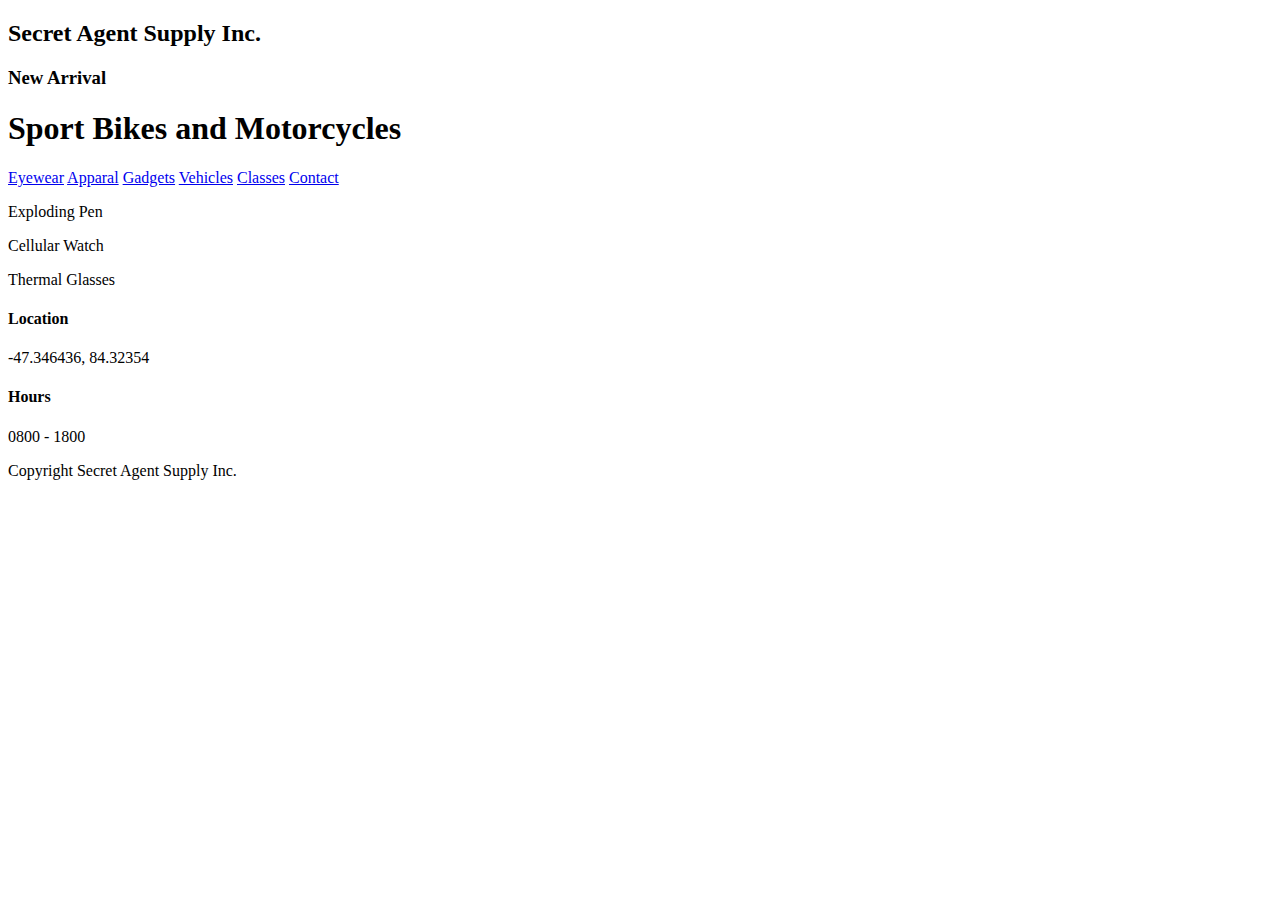
==== index.html @ 334206db "file move" ====
<!DOCTYPE html>
<html>
  <head>
    <meta charset="utf-8">
    <title>Secret Agent Supply Inc.</title>
    <link rel="stylesheet" type="text/css" href="resources/css/reset.css">
    <link rel="stylesheet" type="text/css" href="resources/css/style.css">
  </head>
  <body>

<!--HEADER-->
<div class="header">
  <div class="first">
    <div class="logo"></div>
    <h2 class="title">Secret Agent Supply Inc.</h2>
  </div>
  <div class="moto">
      <div class="feature">
        <h3>New Arrival</h3>
        <h1>Sport Bikes and Motorcycles</h1>
      </div>
  </div>
      <div class="list">
        <a href="#">Eyewear</a>
        <a href="#">Apparal</a>
        <a href="#">Gadgets</a>
        <a href="#">Vehicles</a>
        <a href="#">Classes</a>
        <a href="#">Contact</a>
      </div>
</div>

<!--GALLERY-->
<div class="gallery">
  <div class="pen">
    <div class="penimg"></div>
    <div class="product">
      <p>Exploding Pen</p>
    </div>
  </div>
  <div class="watch">
    <div class="watchimg"></div>
      <div class="product">
        <p>Cellular Watch</p>
      </div>
  </div>
  <div class="glasses">
    <div class="glassesimg"></div>
      <div class="product">
        <p>Thermal Glasses</p>
      </div>
  </div>
</div>


<!--INFO-->
<div class="info">
  <div class="location">
    <div class="lh">
      <h4>Location</h4>
    </div>
    <p>-47.346436, 84.32354</p>
  </div>
  <div class="hours">
    <div class="lh">
      <h4>Hours</h4>
    </div>
    <p>0800 - 1800</p>
  </div>
</div>

<!--FOOTER-->
<div class="footer">
  <p>Copyright Secret Agent Supply Inc.</p>
</div>

  </body>
</html>
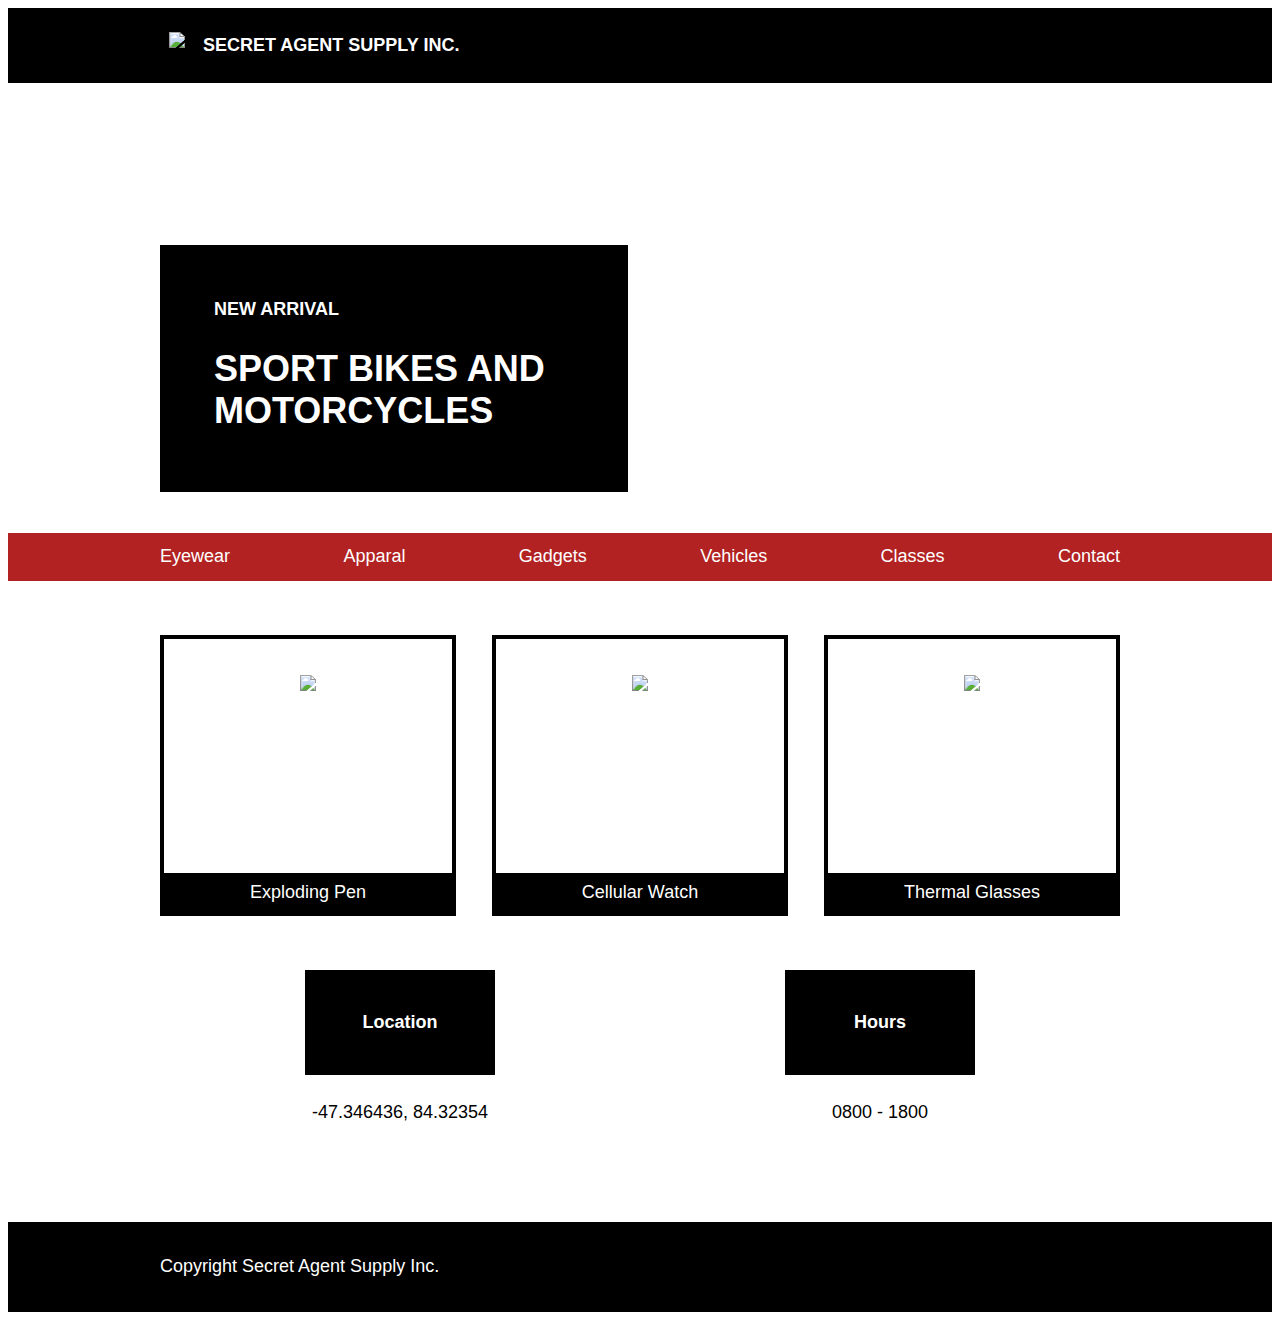
==== commit 727598da: "container" ====
--- a/index.html
+++ b/index.html
@@ -11,16 +11,23 @@
 <!--HEADER-->
 <div class="header">
   <div class="first">
-    <div class="logo"></div>
+    <div class="container">
+      <div class="logo">
+    <img src="resources/logo.png" />
+  </div>
     <h2 class="title">Secret Agent Supply Inc.</h2>
   </div>
+</div>
   <div class="moto">
-      <div class="feature">
+      <div class="container">
+        <div class="feature">
         <h3>New Arrival</h3>
         <h1>Sport Bikes and Motorcycles</h1>
       </div>
+      </div>
   </div>
-      <div class="list">
+        <div class="list">
+          <div class="container">
         <a href="#">Eyewear</a>
         <a href="#">Apparal</a>
         <a href="#">Gadgets</a>
@@ -28,33 +35,37 @@
         <a href="#">Classes</a>
         <a href="#">Contact</a>
       </div>
+    </div>
 </div>
 
 <!--GALLERY-->
-<div class="gallery">
+<div class="container">
+ <div class="gallery">
   <div class="pen">
-    <div class="penimg"></div>
+    <img src="resources/pen.png" />
     <div class="product">
       <p>Exploding Pen</p>
     </div>
   </div>
   <div class="watch">
-    <div class="watchimg"></div>
+    <img src="resources/watch.png" />
       <div class="product">
         <p>Cellular Watch</p>
       </div>
   </div>
   <div class="glasses">
-    <div class="glassesimg"></div>
+    <img src="resources/glasses.png" />
       <div class="product">
         <p>Thermal Glasses</p>
       </div>
   </div>
 </div>
+</div>
 
 
 <!--INFO-->
-<div class="info">
+<div class="container">
+ <div class="info">
   <div class="location">
     <div class="lh">
       <h4>Location</h4>
@@ -68,10 +79,13 @@
     <p>0800 - 1800</p>
   </div>
 </div>
+</div>
 
 <!--FOOTER-->
-<div class="footer">
-  <p>Copyright Secret Agent Supply Inc.</p>
+ <div class="footer">
+  <div class="container">
+    <p>Copyright Secret Agent Supply Inc.</p>
+</div>
 </div>
 
   </body>
--- a/resources/css/style.css
+++ b/resources/css/style.css
@@ -0,0 +1,181 @@
+html {
+  font-family: "Helvetica";
+  font-size: 18px;
+  color: white;
+}
+
+.container {
+  width: 960px;
+  margin: 0 auto;
+}
+
+/*HEADER*/
+.header {
+  width: 100%;
+  margin: 0 auto;
+  display: flex;
+  flex-direction: column;
+}
+
+.first {
+  background-color: black;
+  overflow: hidden;
+}
+
+
+.first .container {
+  display: flex;
+  justify-content: flex-start;
+  flex-direction: row;
+  align-items: center;
+  padding: .66rem 0rem;
+}
+
+.logo {
+  height: 1.5rem;
+}
+
+.logo img {
+  height: 1.5rem;
+  padding: 0rem 1rem 0rem .5rem;
+}
+
+.title {
+  text-transform: uppercase;
+  font-weight: bold;
+  font-size: 1rem;
+}
+
+.moto {
+  background-image: url("../moto.jpeg");
+  height: 25rem;
+  background-repeat: no-repeat;
+  background-size: cover;
+}
+
+.feature {
+  width: 20rem;
+  margin-top: 9rem;
+  padding: 2rem 3rem;
+  background-color: black;
+}
+
+.feature h3 {
+  font-size: 1rem;
+  font-weight: bold;
+  text-transform: uppercase;
+}
+
+.feature h1 {
+  font-size: 2rem;
+  font-weight: bold;
+  text-transform: uppercase;
+  padding-top: .25rem;
+}
+
+.list {
+  background-color: firebrick;
+  padding-top: .75rem;
+  padding-bottom: .75rem;
+}
+
+.list .container {
+  display: flex;
+  justify-content: space-between;
+  flex-flow: row;
+  flex-wrap: wrap;
+}
+
+a {
+  color: white;
+  text-decoration: none;
+}
+
+/*GALLERY*/
+.gallery {
+  margin: 3rem 0;
+  display: flex;
+  justify-content: space-between;
+}
+
+.gallery > div {
+  display: flex;
+  width: 30%;
+}
+
+.gallery p {
+  padding: .5rem 0rem;
+  margin: 0 auto;
+  text-align: center;
+}
+
+.gallery img {
+  height: 9rem;
+  padding: 2rem 0rem;
+  max-width: 100%;
+  max-height: 100%;
+}
+
+.pen {
+  display: flex;
+  flex-flow: column;
+  width: 100%;
+  align-items: center;
+  border: 4px solid black;
+}
+
+.watch {
+  display: flex;
+  flex-flow: column;
+  width: 100%;
+  align-items: center;
+  border: 4px solid black;
+}
+
+.glasses {
+  display: flex;
+  flex-flow: column;
+  width: 100%;
+  align-items: center;
+  border: 4px solid black;
+}
+
+.product {
+  background-color: black;
+  width: 100%;
+}
+
+/*INFO*/
+.info {
+  display: flex;
+  justify-content: space-between;
+}
+
+.info div {
+  width: 35%;
+  margin: 0 auto;
+  display: flex;
+  align-items: center;
+  flex-flow: column;
+}
+
+.lh {
+  background-color: black;
+  padding: 1rem 2rem;
+}
+
+.info p {
+  color: black;
+  font-weight: normal;
+  padding: .5rem 2rem;
+  text-align: center;
+}
+
+/*FOOTER*/
+.footer {
+  background-color: black;
+  height: 5rem;
+  margin-top: 4rem;
+  display: flex;
+  align-items: center;
+}
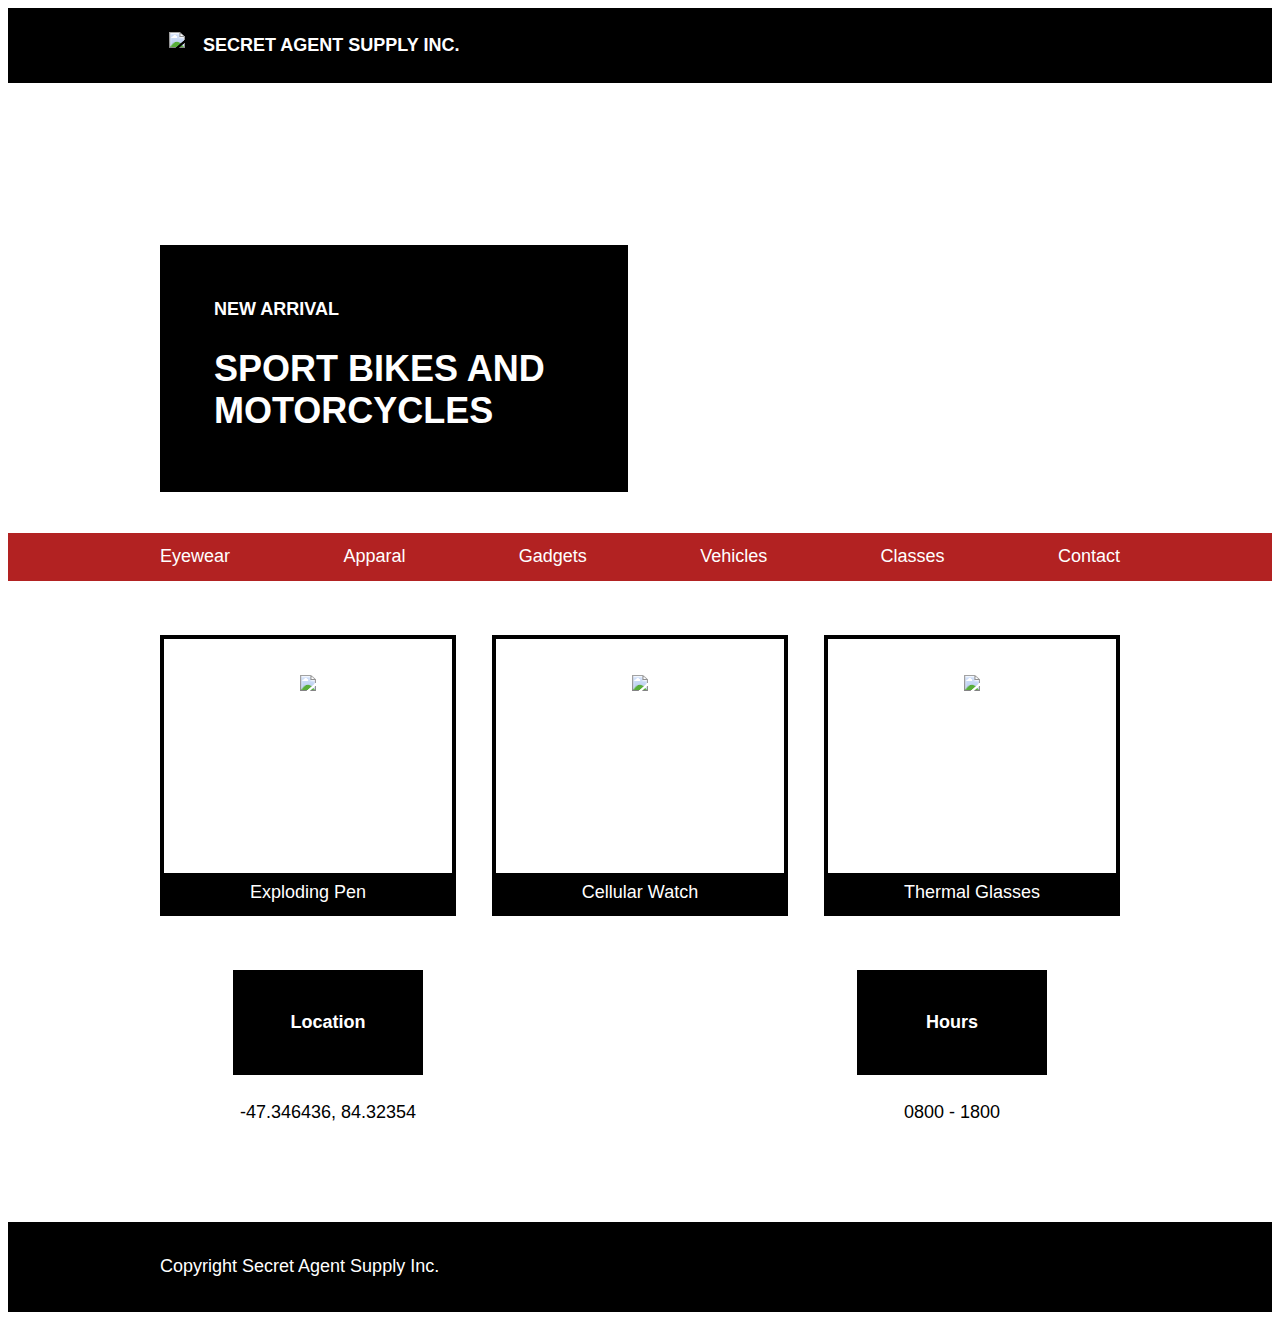
==== commit 1cd42b79: "tablet size" ====
--- a/index.html
+++ b/index.html
@@ -26,14 +26,17 @@
       </div>
       </div>
   </div>
-        <div class="list">
+        <div class="nav">
           <div class="container">
-        <a href="#">Eyewear</a>
-        <a href="#">Apparal</a>
-        <a href="#">Gadgets</a>
-        <a href="#">Vehicles</a>
-        <a href="#">Classes</a>
-        <a href="#">Contact</a>
+            <div class="menu"><a href="#">Menu</a></div>
+              <div class="list">
+              <a href="#">Eyewear</a>
+              <a href="#">Apparal</a>
+              <a href="#">Gadgets</a>
+              <a href="#">Vehicles</a>
+              <a href="#">Classes</a>
+              <a href="#">Contact</a>
+              </div>
       </div>
     </div>
 </div>
--- a/resources/css/style.css
+++ b/resources/css/style.css
@@ -10,6 +10,7 @@
 }
 
 /*HEADER*/
+
 .header {
   width: 100%;
   margin: 0 auto;
@@ -21,7 +22,6 @@
   background-color: black;
   overflow: hidden;
 }
-
 
 .first .container {
   display: flex;
@@ -73,13 +73,17 @@
   padding-top: .25rem;
 }
 
-.list {
+.menu {
+  display: none;
+}
+
+.nav {
   background-color: firebrick;
   padding-top: .75rem;
   padding-bottom: .75rem;
 }
 
-.list .container {
+.nav .list {
   display: flex;
   justify-content: space-between;
   flex-flow: row;
@@ -95,6 +99,7 @@
 .gallery {
   margin: 3rem 0;
   display: flex;
+  flex-wrap: wrap;
   justify-content: space-between;
 }
 
@@ -153,13 +158,14 @@
 
 .info div {
   width: 35%;
-  margin: 0 auto;
   display: flex;
   align-items: center;
   flex-flow: column;
 }
 
 .lh {
+  display: flex;
+  justify-content: space-between;
   background-color: black;
   padding: 1rem 2rem;
 }
@@ -179,3 +185,48 @@
   display: flex;
   align-items: center;
 }
+
+/*-----MEDIA QUERY-------*/
+
+/*TABLET*/
+@media only screen
+  and (max-width: 1024px) {
+
+    .container {
+      width: 100%;
+    }
+
+    .nav .list {
+      display: none;
+    }
+
+    .menu {
+      display: flex;
+      margin: 0 auto;
+    }
+
+    .nav {
+      background-color: firebrick;
+      padding-top: .75rem;
+      padding-bottom: .75rem;
+    }
+
+    .nav .container {
+      display: flex;
+      justify-content: space-between;
+      flex-flow: row;
+      flex-wrap: wrap;
+    }
+
+    .gallery > div {
+      display: flex;
+      width: 47%;
+    }
+
+    .gallery .glasses {
+      display: none;
+    }
+
+
+
+  }
